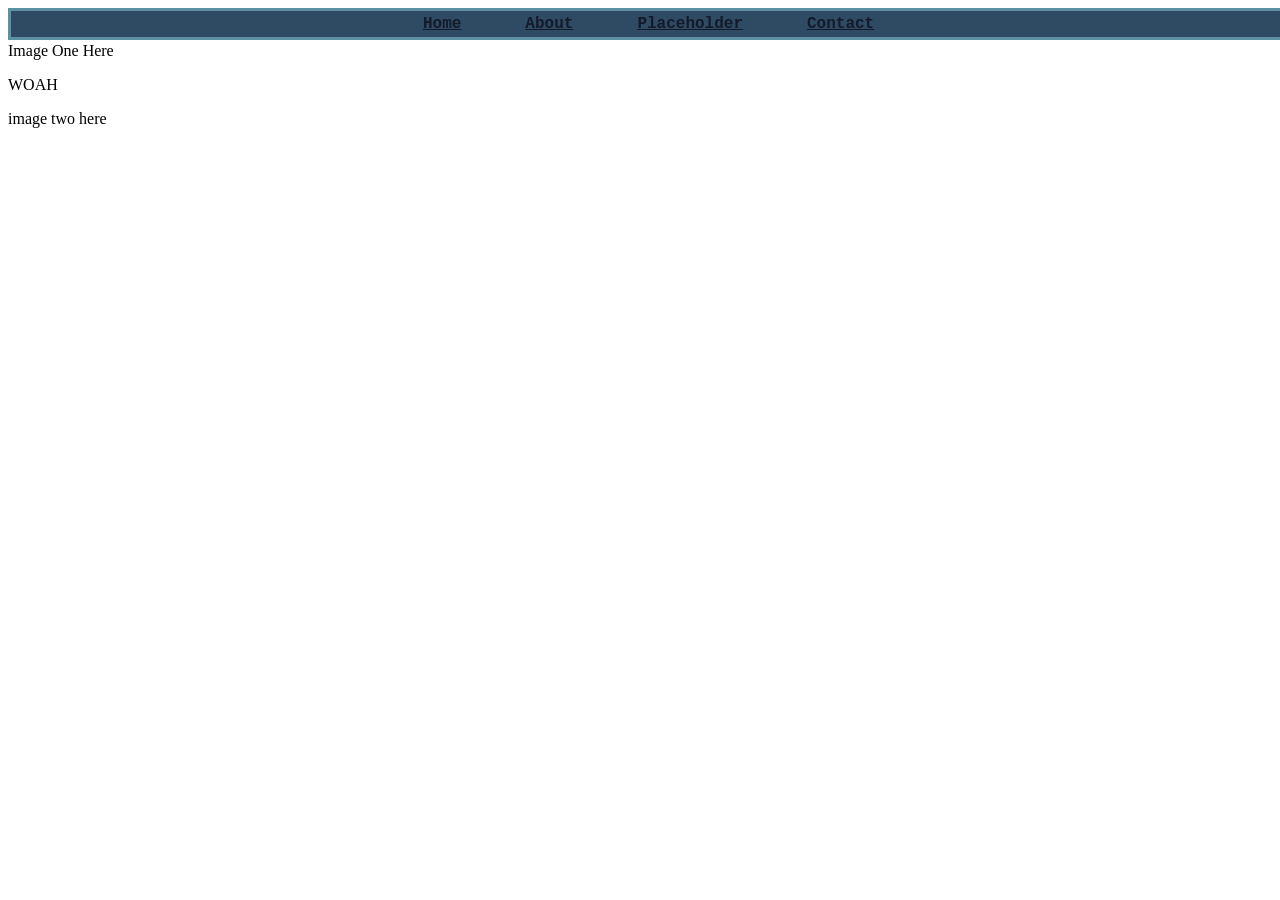
==== AboutUs.html @ af96607e "Index / About us" ====
<!DOCTYPE html>
<html lang="en">
<Head>
    <meta charset="utf-8"/>
    <link rel="stylesheet" href="AboutUs.css">
    <title>Tile Holder</title>

</Head>

<Body>
   
    <main>

        <!--Navigation Bar-->
        <div class="Navbar"><ul>
            <a href="index.html">Home</a>
            <a href="about.html">About</a>
            <a href="facts.html">Placeholder</a>
            <a href="contact.html">Contact</a>
        </ul></div>

        <!--place Holder text-->
        <div class="Placehodler">----</div>

        <!--Box number One-->
        <div class="Box_1">


       <!--Box number Two-->
       <div class="Box_2">
        <p>Image One Here</p>
        <p class = "Textbox1"> </p>
        
       </div>
        <!--Box number Three-->
        <div class="Box_3">
        <p class = "Textbox2"> WOAH</p>
        <p class="Image2">image two here</p>
        </div>
    </main>
    <footer>
    </footer>
    
</Body>
</html>
---- AboutUs.css ----
/*Navigation Bar*/

ul {
  list-style-type: none;
  margin: 0;
  padding: 0;
  display: flex;
  justify-content: center;
  padding: 0.25rem;
  position: fixed;
  width: 99%;
  background-color: #2F4A63; font-weight:bolder;
   font-weight:bolder;
  color:#5B91A3;
  border-style: solid;
}
a{
    padding-left: 2rem;
    padding-right: 2rem;
    border-radius: 5px;
    font-family:'Courier New', Courier, monospace;
    text-decoration-line: underline;
    color: #131B2B;
}

a:hover {

  background-color: #5B91A3;
}
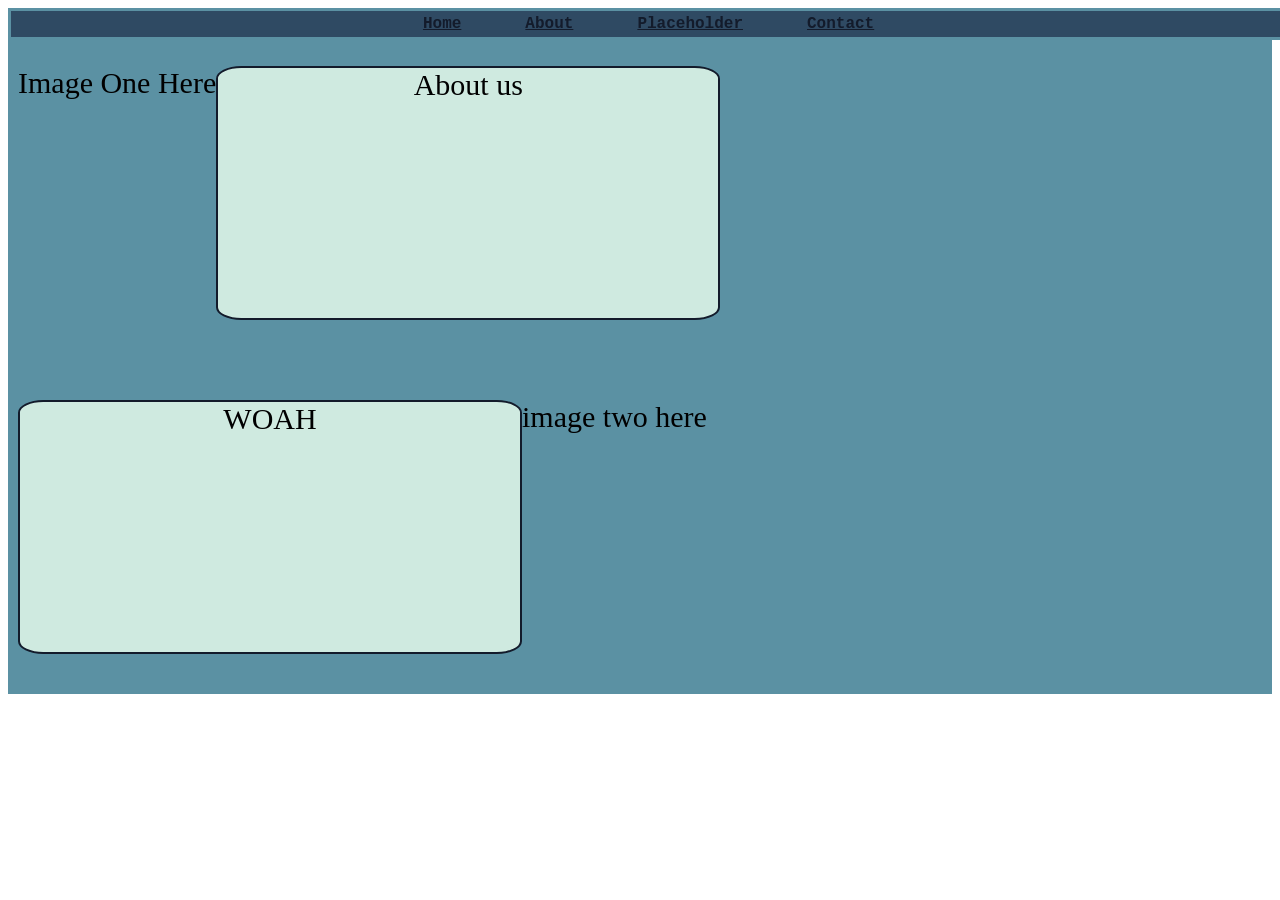
==== commit 322d4c55: "Index, About us, Fish facts, Contact us" ====
--- a/AboutUs.html
+++ b/AboutUs.html
@@ -14,22 +14,22 @@
         <!--Navigation Bar-->
         <div class="Navbar"><ul>
             <a href="index.html">Home</a>
-            <a href="about.html">About</a>
-            <a href="facts.html">Placeholder</a>
-            <a href="contact.html">Contact</a>
+            <a href="AboutUs.html">About</a>
+            <a href="FactsAboutFish.html">Placeholder</a>
+            <a href="ContactUs.html">Contact</a>
         </ul></div>
 
         <!--place Holder text-->
         <div class="Placehodler">----</div>
 
-        <!--Box number One-->
+        <!--Box number One if needed-->
         <div class="Box_1">
 
 
        <!--Box number Two-->
        <div class="Box_2">
         <p>Image One Here</p>
-        <p class = "Textbox1"> </p>
+        <p class = "Textbox1"> About us </p>
         
        </div>
         <!--Box number Three-->
--- a/AboutUs.css
+++ b/AboutUs.css
@@ -26,4 +26,44 @@
 a:hover {
 
   background-color: #5B91A3;
+}
+
+
+
+
+
+/*Box two Content*/
+.Box_2 {
+  background-color: #5B91A3;
+  padding: 10px;
+  font-size: 30px;
+  text-align: center;
+  display: flex;
+}
+
+/*Box two important sections
+fishimg1
+*/
+.Textbox1{
+    background-color: #CFEAE0;
+    border: 2px solid #131B2B;
+    border-radius: 5%;
+    width: 500px;
+    height: 250px;
+}
+
+.Box_3{
+  background-color: #5B91A3;
+  padding: 10px;
+  font-size: 30px;
+  text-align: center;
+  display: flex;
+}
+
+.Textbox2{
+    background-color: #CFEAE0;
+    border: 2px solid #131B2B;
+    border-radius: 5%;
+    width: 500px;
+    height: 250px;
 }
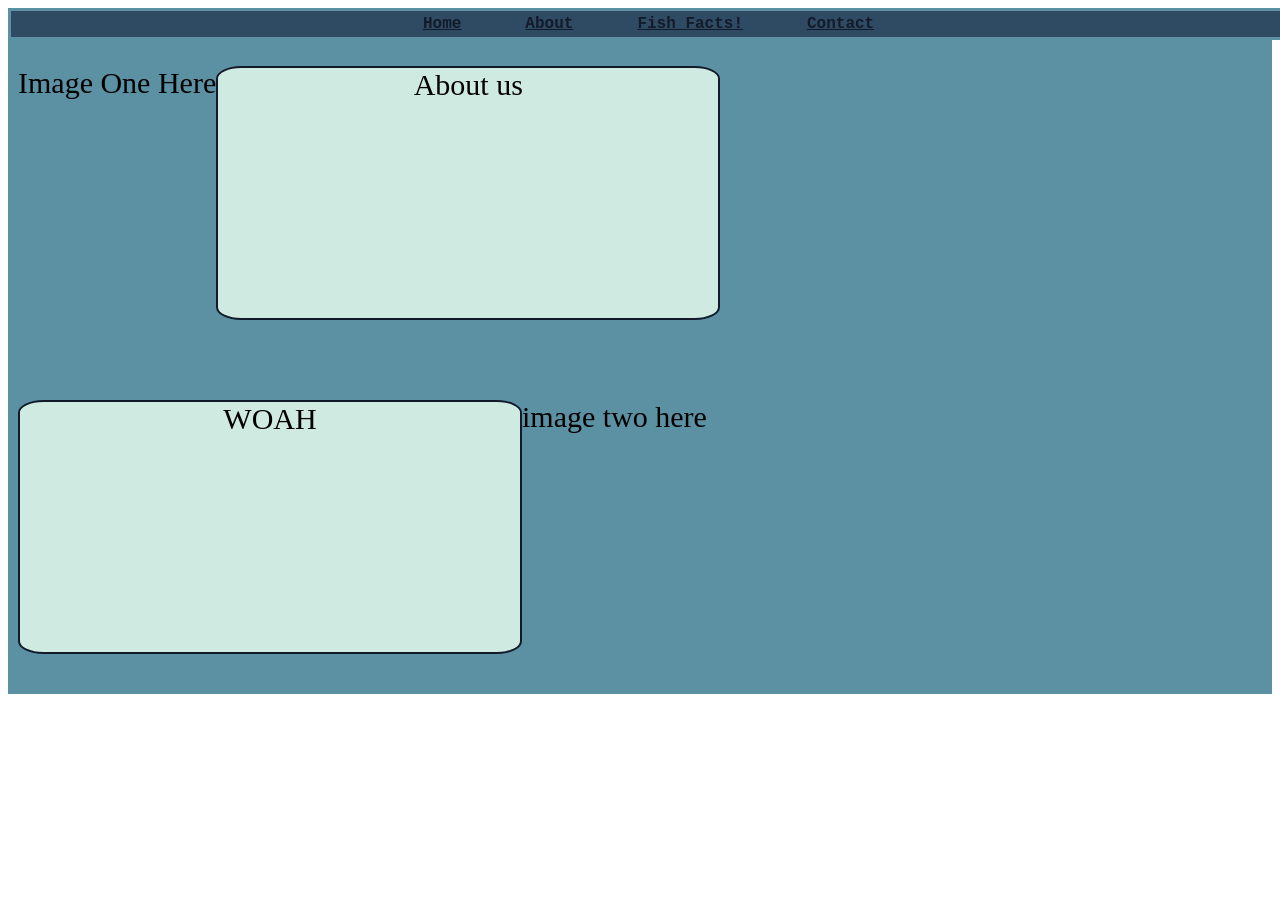
==== commit f9df6f25: "index stuff" ====
--- a/AboutUs.html
+++ b/AboutUs.html
@@ -15,7 +15,7 @@
         <div class="Navbar"><ul>
             <a href="index.html">Home</a>
             <a href="AboutUs.html">About</a>
-            <a href="FactsAboutFish.html">Placeholder</a>
+            <a href="FactsAboutFish.html">Fish Facts!</a>
             <a href="ContactUs.html">Contact</a>
         </ul></div>
 
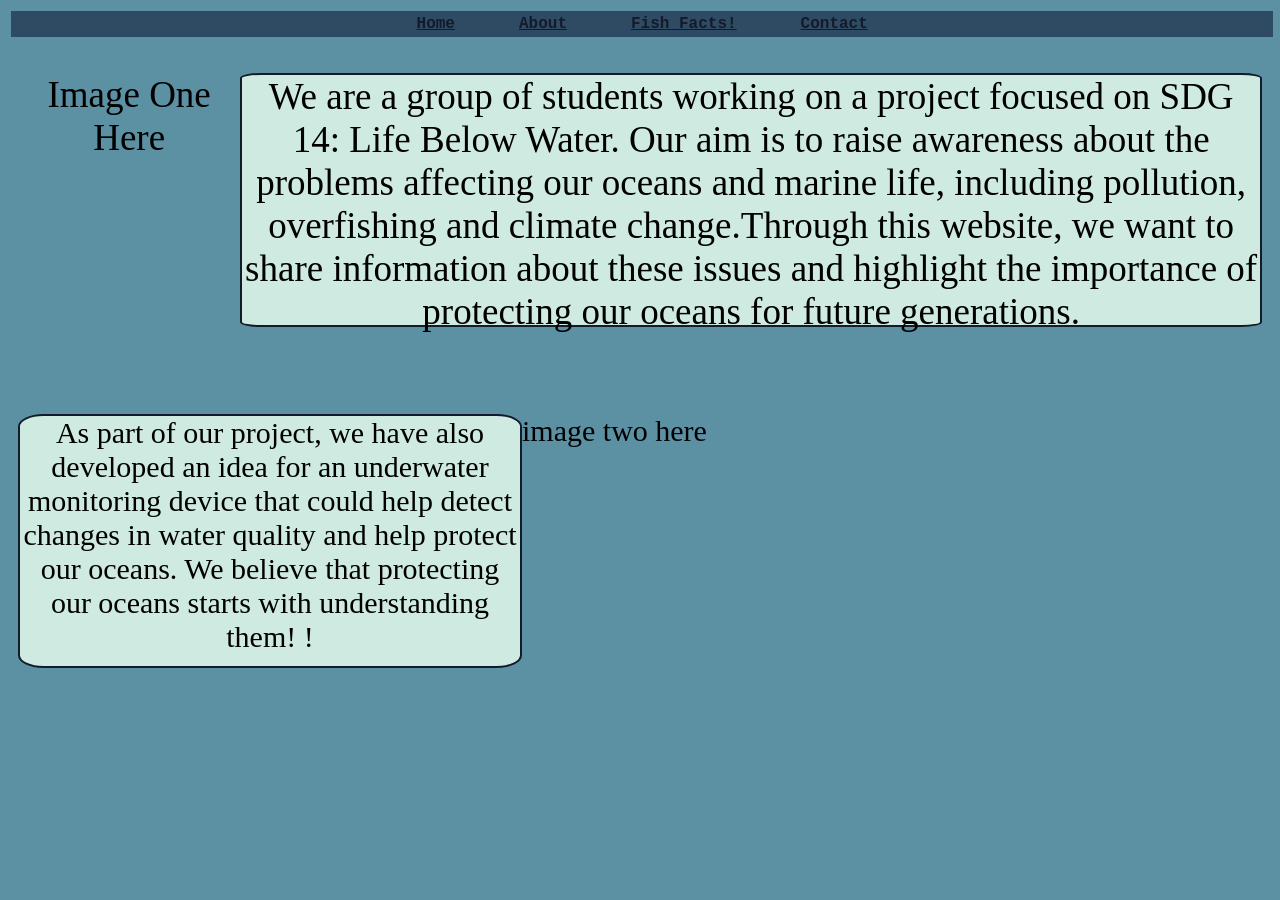
==== commit f1bf6d22: "main" ====
--- a/AboutUs.html
+++ b/AboutUs.html
@@ -29,12 +29,19 @@
        <!--Box number Two-->
        <div class="Box_2">
         <p>Image One Here</p>
-        <p class = "Textbox1"> About us </p>
+        <p class = "Textbox1"> We are a group of students working on a project focused on SDG 14: Life Below Water. Our aim is to raise awareness about the problems affecting our oceans and marine life, including pollution, overfishing and climate change.​
+         Through this website, we want to share information about these issues and highlight the importance of protecting our oceans for future generations.​
+        ​</p>
         
        </div>
         <!--Box number Three-->
         <div class="Box_3">
-        <p class = "Textbox2"> WOAH</p>
+        <p class = "Textbox2"> ​
+As part of our project, we have also developed an idea for an underwater monitoring device that could help detect changes in water quality and help protect our oceans. ​
+​
+​
+ We believe that protecting our oceans starts with understanding them! ​
+!</p>
         <p class="Image2">image two here</p>
         </div>
     </main>
--- a/AboutUs.css
+++ b/AboutUs.css
@@ -1,3 +1,7 @@
+body{
+  background-color: #5B91A3;
+}
+
 /*Navigation Bar*/
 
 ul {
@@ -8,7 +12,7 @@
   justify-content: center;
   padding: 0.25rem;
   position: fixed;
-  width: 99%;
+  width: 98%;
   background-color: #2F4A63; font-weight:bolder;
    font-weight:bolder;
   color:#5B91A3;
@@ -36,7 +40,7 @@
 .Box_2 {
   background-color: #5B91A3;
   padding: 10px;
-  font-size: 30px;
+  font-size: 37px;
   text-align: center;
   display: flex;
 }
@@ -47,8 +51,8 @@
 .Textbox1{
     background-color: #CFEAE0;
     border: 2px solid #131B2B;
-    border-radius: 5%;
-    width: 500px;
+    border-radius: 2%;
+    width: 90%;
     height: 250px;
 }
 
@@ -66,4 +70,5 @@
     border-radius: 5%;
     width: 500px;
     height: 250px;
-}+    font-size: 100%;
+}
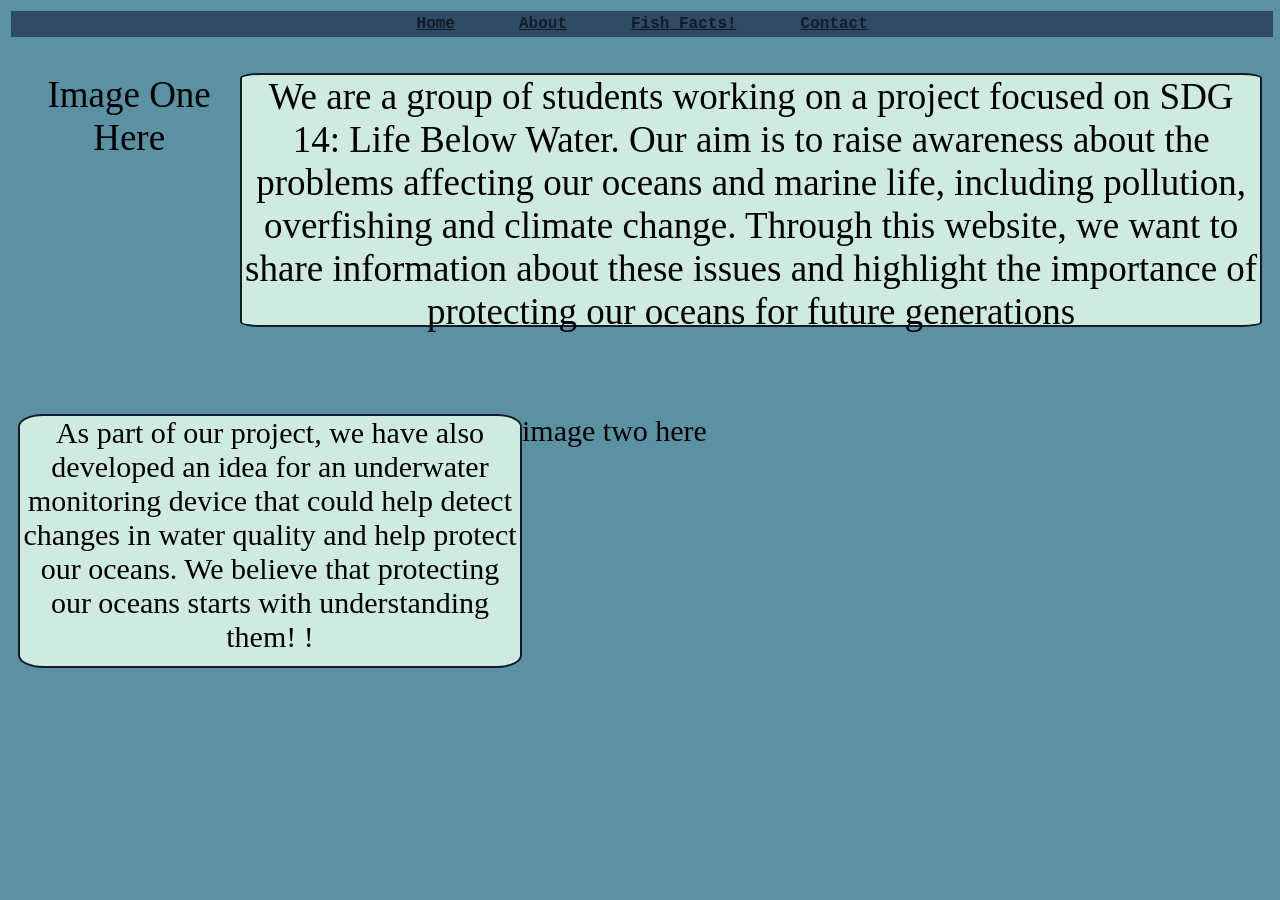
==== commit f7951b8f: "About Us" ====
--- a/AboutUs.html
+++ b/AboutUs.html
@@ -29,19 +29,18 @@
        <!--Box number Two-->
        <div class="Box_2">
         <p>Image One Here</p>
-        <p class = "Textbox1"> We are a group of students working on a project focused on SDG 14: Life Below Water. Our aim is to raise awareness about the problems affecting our oceans and marine life, including pollution, overfishing and climate change.​
-         Through this website, we want to share information about these issues and highlight the importance of protecting our oceans for future generations.​
-        ​</p>
+        <p class = "Textbox1"> We are a group of students working on a project focused on SDG 14: Life Below 
+        Water. Our aim is to raise awareness about the problems affecting our oceans and marine life, 
+        including pollution, overfishing and climate change. Through this website, we want to share information
+        about these issues and highlight the importance of protecting our oceans for future generations
+        </p>
         
        </div>
         <!--Box number Three-->
         <div class="Box_3">
-        <p class = "Textbox2"> ​
-As part of our project, we have also developed an idea for an underwater monitoring device that could help detect changes in water quality and help protect our oceans. ​
-​
-​
- We believe that protecting our oceans starts with understanding them! ​
-!</p>
+        <p class = "Textbox2"> As part of our project, we have also developed an idea for an underwater monitoring 
+        device that could help detect changes in water quality and help protect our oceans. We believe that
+         protecting our oceans starts with understanding them! !</p>
         <p class="Image2">image two here</p>
         </div>
     </main>
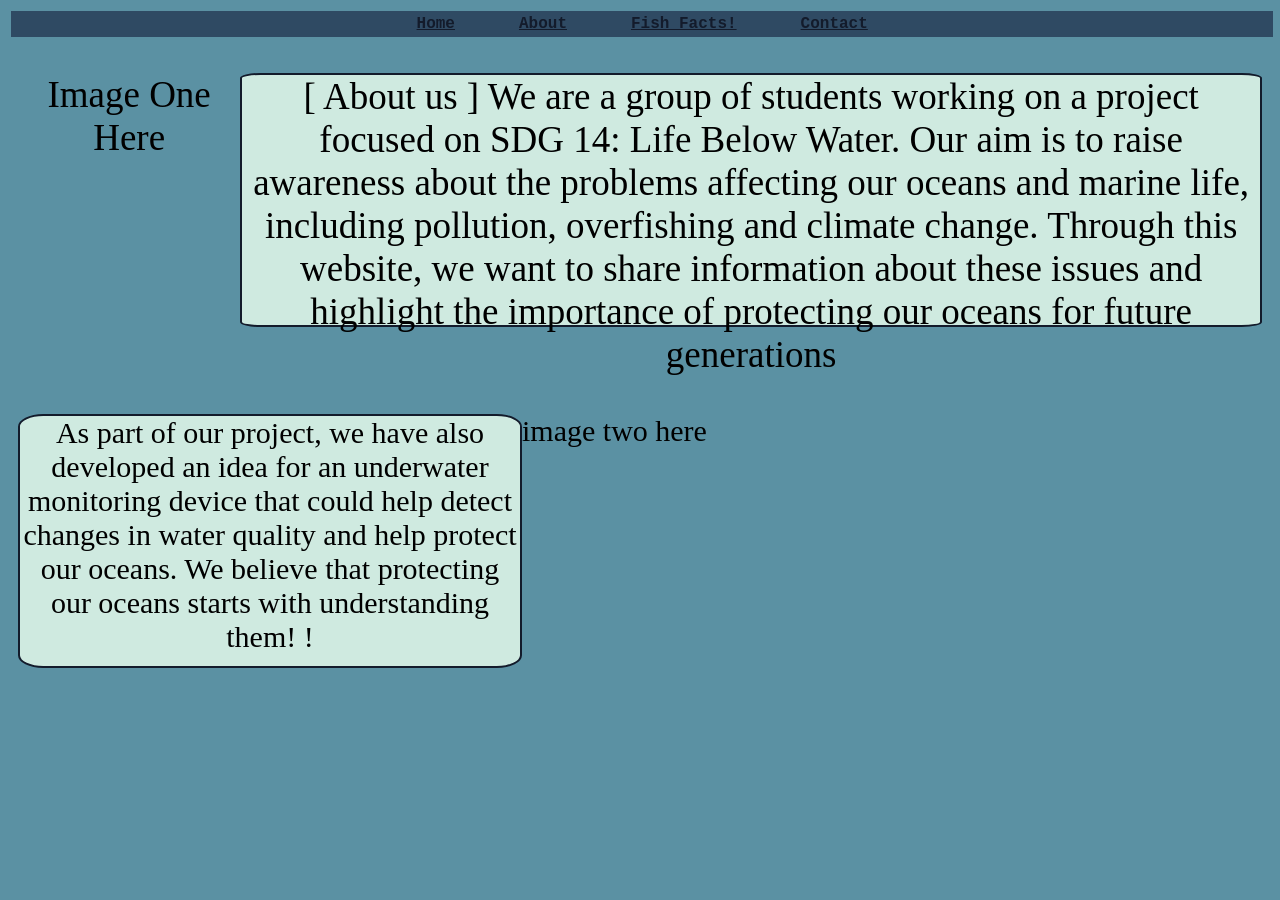
==== commit aedd0b39: "About us, Index" ====
--- a/AboutUs.html
+++ b/AboutUs.html
@@ -29,7 +29,8 @@
        <!--Box number Two-->
        <div class="Box_2">
         <p>Image One Here</p>
-        <p class = "Textbox1"> We are a group of students working on a project focused on SDG 14: Life Below 
+        <p class = "Textbox1"> [ About us ]
+             We are a group of students working on a project focused on SDG 14: Life Below 
         Water. Our aim is to raise awareness about the problems affecting our oceans and marine life, 
         including pollution, overfishing and climate change. Through this website, we want to share information
         about these issues and highlight the importance of protecting our oceans for future generations
